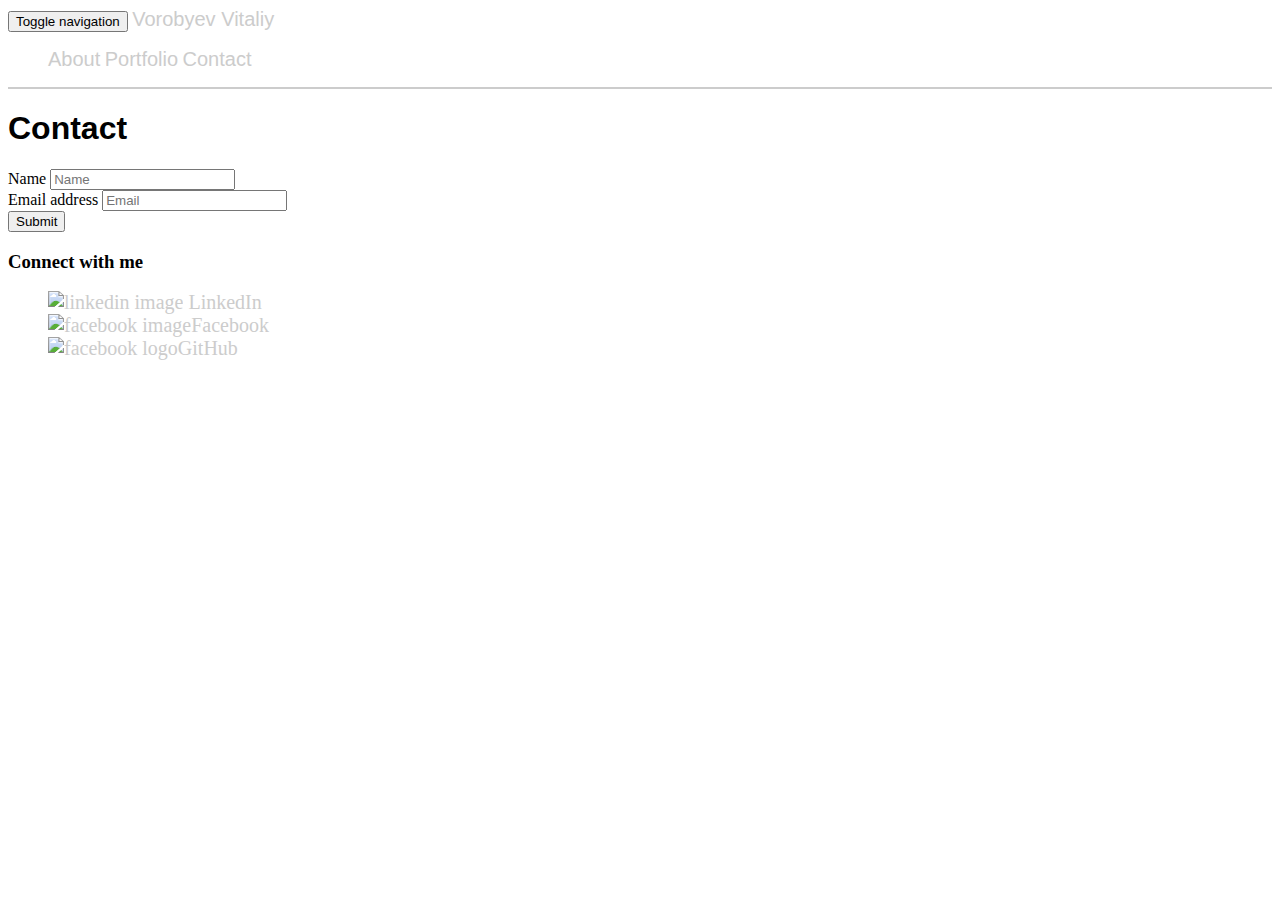
==== contacts.html @ 37d07bba "inital git" ====
<!DOCTYPE html>
<html lang="en">

<head>
    <meta charset="UTF-8">
    <meta name="viewport" content="width=device-width, initial-scale=1.0">
    <meta http-equiv="X-UA-Compatible" content="ie=edge">
    <link rel="stylesheet" href="style.css" type="text/css" />
    <title>Bootstrap Portfolio</title>
</head>

<body>
    <nav class="navbar navbar-default">
        <div class="container-fluid">
            <!-- Brand and toggle get grouped for better mobile display -->
            <div class="navbar-header">
                <button type="button" class="navbar-toggle collapsed" data-toggle="collapse" data-target="#bs-example-navbar-collapse-1" aria-expanded="false">
        <span class="sr-only">Toggle navigation</span>
        <span class="icon-bar"></span>
        <span class="icon-bar"></span>
        <span class="icon-bar"></span>
      </button>
                <a class="navbar-brand" href="#">Vorobyev Vitaliy</a>
            </div>

            <!-- Collect the nav links, forms, and other content for toggling -->
            <div class="collapse navbar-collapse" id="bs-example-navbar-collapse-1">
                <ul class="nav navbar-nav">
                </ul>
                <form class="navbar-form navbar-left">
                    <!-- empty container-->
                </form>
                <ul class="nav navbar-nav navbar-right">
                    <li><a href="./index.html">About</a></li>
                    <li><a href="./portfolio.html">Portfolio</a></li>
                    <li><a href="./contacts.html">Contact</a></li>
                </ul>
            </div>
            <!-- /.navbar-collapse -->
        </div>
        <!-- /.container-fluid -->
    </nav>

    <div class="container">
        <div class="row">
            <div class="col-md-8 col-xs-12">
                <h1 class="page-header bottom">Contact</h1>


            </div>
            <div class="col-md-4 hidden-xs">
                <!-- empty block -->
            </div>
        </div>

        <div class="row">
            <!-- Contact me body -->
            <div class="col-md-8 col-xs-12">
                <form>
                    <div class="form-group">
                        <label for="exampleInputPassword1">Name</label>
                        <input type="password" class="form-control" id="exampleInputPassword1" placeholder="Name">
                    </div>
                    <div class="form-group">
                        <label for="exampleInputEmail1">Email address</label>
                        <input type="email" class="form-control" id="exampleInputEmail1" placeholder="Email">
                    </div>
                    <button type="submit" class="btn btn-default">Submit</button>
                </form>
            </div>

            <!-- side-bar  -->
            <div class="col-md-4 col-xs-12">
                <div class="panel panel-default">
                    <div class="panel-heading">
                        <h3 class="panel-title">Connect with me</h3>
                    </div>
                    <div class="panel-body">
                        <ul style="list-style-type: none">
                            <li><a href="https://www.linkedin.com/in/vitaliy-vorobyev-b5971210a/" target="_blank"><img src="https://cdn3.iconfinder.com/data/icons/picons-social/57/11-linkedin-128.png" style="height: 30px" alt="linkedin image"> LinkedIn </a></li>
                            <li><a href="https://www.facebook.com/profile.php?id=100001539428317" target="_blank"><img src="https://cdn3.iconfinder.com/data/icons/free-social-icons/67/github_six_black-128.png" style="height: 30px" alt="facebook image">Facebook</a></li>
                            <li><a href="https://github.com/Vvitali" target="_blank"><img src="https://cdn3.iconfinder.com/data/icons/free-social-icons/67/facebook_circle_black-128.png" style="height: 30px" alt="facebook logo">GitHub</a>
                            </li>
                        </ul>
                    </div>
                </div>
            </div>
        </div>

        <!-- container's end -->
    </div>

</body>

</html>
---- style.css ----
.myImageStyle {
    max-width: 150px;
    margin-right: 20px;
}

a {
    color: #cccccc;
    font-size: 20px;
    text-decoration: none;
}

.navbar {
    font-family: 'ABeeZee', sans-serif;
    border-bottom: 2px solid #CCCCCC;
    width: 100%;
    background-color: white;
    margin: 0px;
}

.name-panel {
    min-height: 20px;
    max-height: 70px;
    height: 100%;
    min-width: 30px;
    max-width: 100px;



    font-size: 25px;
    background-color: #11D5ED;
    color: white;
    font-weight: bold;
    text-align: center;
}

.navbar-right {
    width: 100%;
}

.navbar-right li {
    display: inline;
}

.portfolioImages {
    width: 100%;
}

.page-header {
    font-family: 'ABeeZee', sans-serif;
}

.main-part {

    float: left;
    width: 66%;
    font-size: 18px;
    font-family: 'ABeeZee', sans-serif;
}

.Sidebar {
    font-family: 'ABeeZee', sans-serif;
    float: left;
    display: block;
    width: 33%;
}

.profile-image {
    max-width: 250px;
    float: left;
}


@media screen and (max-width: 640px) {
    body {
        background-image: url(http://www.designbolts.com/wp-content/uploads/2012/12/Noisy-Grid-Seamless-Pattern-For-Website-Background.jpg);
    }

    .name-panel {
        padding-top: 15px;
        margin-bottom: 10px;

        height: 30px;
        font-size: 19px;


        max-width: none;
        width: 100%;

        float: left;



    }

    .navbar-right {
        text-align: center;
    }
    .navbar-right a {
        font-size: 16px;
        color: black;
        padding-top: 10px;
    }
    .navbar-right li {
        padding: 5px 7.5% 5px 7.5%;

    }

    .navbar {
        width: 100%;
        height: 80px;

    }

    .Sidebar {
        float: none;
    }
}
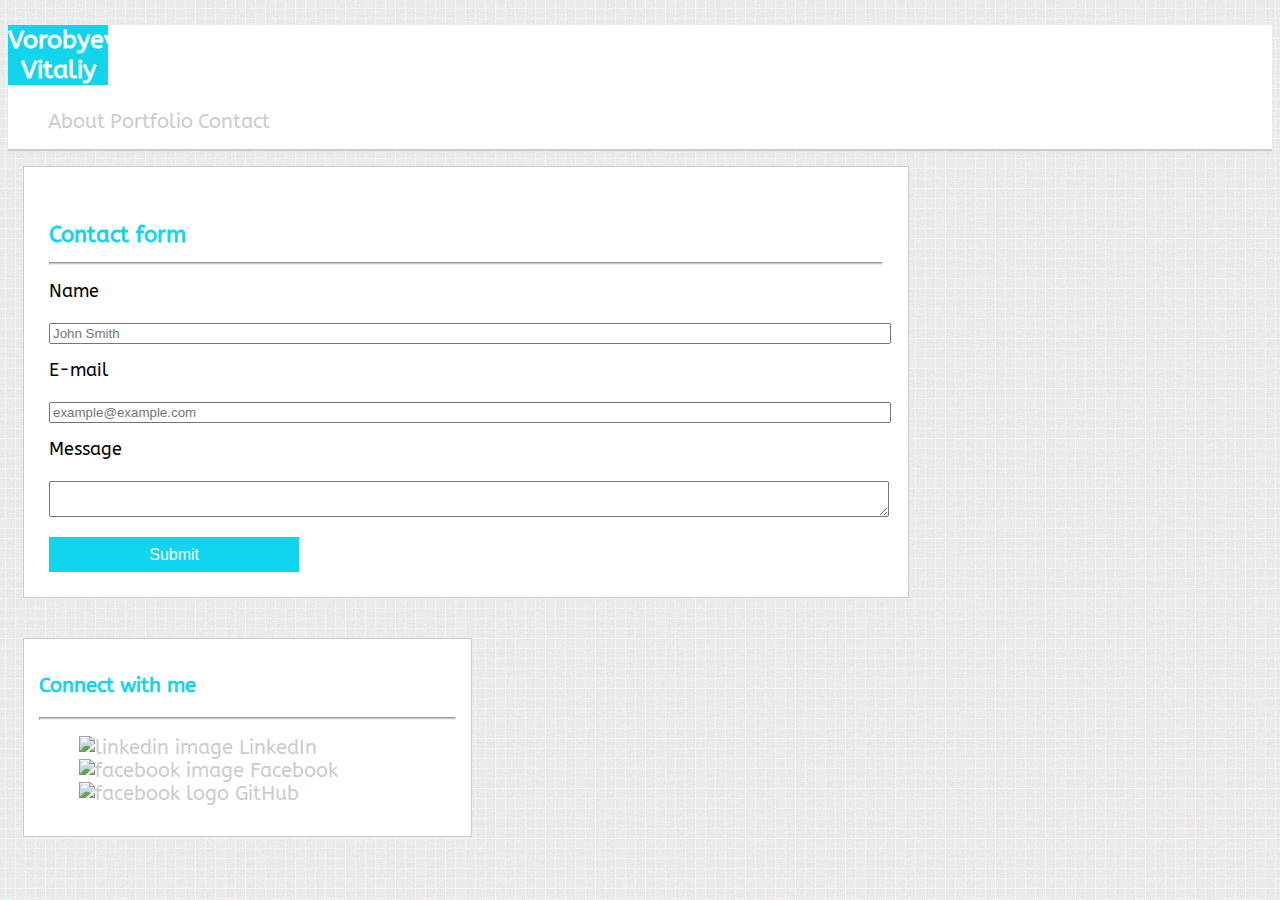
==== commit 0d3e0d76: "xs size is done" ====
--- a/contacts.html
+++ b/contacts.html
@@ -5,91 +5,67 @@
     <meta charset="UTF-8">
     <meta name="viewport" content="width=device-width, initial-scale=1.0">
     <meta http-equiv="X-UA-Compatible" content="ie=edge">
+    <meta name="viewport" content="width=device-width">
+    <link href="https://fonts.googleapis.com/css?family=ABeeZee" rel="stylesheet">
+    <link rel="stylesheet" href="https://meyerweb.com/eric/tools/css/reset/reset.css" type="text/css" />
     <link rel="stylesheet" href="style.css" type="text/css" />
     <title>Bootstrap Portfolio</title>
+
 </head>
 
 <body>
-    <nav class="navbar navbar-default">
-        <div class="container-fluid">
-            <!-- Brand and toggle get grouped for better mobile display -->
-            <div class="navbar-header">
-                <button type="button" class="navbar-toggle collapsed" data-toggle="collapse" data-target="#bs-example-navbar-collapse-1" aria-expanded="false">
-        <span class="sr-only">Toggle navigation</span>
-        <span class="icon-bar"></span>
-        <span class="icon-bar"></span>
-        <span class="icon-bar"></span>
-      </button>
-                <a class="navbar-brand" href="#">Vorobyev Vitaliy</a>
-            </div>
-
-            <!-- Collect the nav links, forms, and other content for toggling -->
-            <div class="collapse navbar-collapse" id="bs-example-navbar-collapse-1">
-                <ul class="nav navbar-nav">
-                </ul>
-                <form class="navbar-form navbar-left">
-                    <!-- empty container-->
-                </form>
-                <ul class="nav navbar-nav navbar-right">
-                    <li><a href="./index.html">About</a></li>
-                    <li><a href="./portfolio.html">Portfolio</a></li>
-                    <li><a href="./contacts.html">Contact</a></li>
-                </ul>
-            </div>
-            <!-- /.navbar-collapse -->
-        </div>
-        <!-- /.container-fluid -->
-    </nav>
-
-    <div class="container">
-        <div class="row">
-            <div class="col-md-8 col-xs-12">
-                <h1 class="page-header bottom">Contact</h1>
 
 
-            </div>
-            <div class="col-md-4 hidden-xs">
-                <!-- empty block -->
-            </div>
+    <!-- Brand and toggle get grouped for better mobile display -->
+    <div class="navbar">
+        <div class="name-panel">
+            <p>Vorobyev Vitaliy</p>
         </div>
-
-        <div class="row">
-            <!-- Contact me body -->
-            <div class="col-md-8 col-xs-12">
-                <form>
-                    <div class="form-group">
-                        <label for="exampleInputPassword1">Name</label>
-                        <input type="password" class="form-control" id="exampleInputPassword1" placeholder="Name">
-                    </div>
-                    <div class="form-group">
-                        <label for="exampleInputEmail1">Email address</label>
-                        <input type="email" class="form-control" id="exampleInputEmail1" placeholder="Email">
-                    </div>
-                    <button type="submit" class="btn btn-default">Submit</button>
-                </form>
-            </div>
-
-            <!-- side-bar  -->
-            <div class="col-md-4 col-xs-12">
-                <div class="panel panel-default">
-                    <div class="panel-heading">
-                        <h3 class="panel-title">Connect with me</h3>
-                    </div>
-                    <div class="panel-body">
-                        <ul style="list-style-type: none">
-                            <li><a href="https://www.linkedin.com/in/vitaliy-vorobyev-b5971210a/" target="_blank"><img src="https://cdn3.iconfinder.com/data/icons/picons-social/57/11-linkedin-128.png" style="height: 30px" alt="linkedin image"> LinkedIn </a></li>
-                            <li><a href="https://www.facebook.com/profile.php?id=100001539428317" target="_blank"><img src="https://cdn3.iconfinder.com/data/icons/free-social-icons/67/github_six_black-128.png" style="height: 30px" alt="facebook image">Facebook</a></li>
-                            <li><a href="https://github.com/Vvitali" target="_blank"><img src="https://cdn3.iconfinder.com/data/icons/free-social-icons/67/facebook_circle_black-128.png" style="height: 30px" alt="facebook logo">GitHub</a>
-                            </li>
-                        </ul>
-                    </div>
-                </div>
-            </div>
-        </div>
-
-        <!-- container's end -->
+        <ul class="navbar-right">
+            <li><a href="./index.html">About</a></li>
+            <li><a href="./portfolio.html">Portfolio</a></li>
+            <li><a href="./contacts.html">Contact</a></li>
+        </ul>
     </div>
 
+    <!-- main -->
+    <div class="main-part">
+        <h1 class="page-header">Contact form</h1>
+        <hr>
+        <!-- main -->
+        <form class="contact-form">
+
+            <p>Name</p>
+            <label for="name"> </label>
+            <input type="text" placeholder="John Smith" name="name">
+
+            <p>E-mail</p>
+            <label for="email"> </label>
+            <input type="email" placeholder="example@example.com" name="email">
+            <p>Message</p>
+            <label for="message"></label>
+
+            <textarea name="message"></textarea>
+
+            <button>Submit</button>
+        </form>
+    </div>
+
+    <!-- side-bar  -->
+    <div class="Sidebar">
+        <div class="sidebar-heading">
+            <h3 class="panel-title">Connect with me</h3>
+        </div>
+        <hr>
+        <div class="sidebar-body">
+            <ul style="list-style-type: none">
+                <li><a href="https://www.linkedin.com/in/vitaliy-vorobyev-b5971210a/" target="_blank"><img src="https://cdn3.iconfinder.com/data/icons/picons-social/57/11-linkedin-128.png" style="height: 30px" alt="linkedin image"> LinkedIn </a></li>
+                <li><a href="https://www.facebook.com/profile.php?id=100001539428317" target="_blank"><img src="https://cdn3.iconfinder.com/data/icons/free-social-icons/67/github_six_black-128.png" style="height: 30px" alt="facebook image"> Facebook</a></li>
+                <li><a href="https://github.com/Vvitali" target="_blank"><img src="https://cdn3.iconfinder.com/data/icons/free-social-icons/67/facebook_circle_black-128.png" style="height: 30px" alt="facebook logo"> GitHub</a>
+                </li>
+            </ul>
+        </div>
+    </div>
 </body>
 
 </html>
--- a/style.css
+++ b/style.css
@@ -1,6 +1,10 @@
 .myImageStyle {
     max-width: 150px;
     margin-right: 20px;
+}
+
+body {
+    background-image: url(./images/background.jpg);
 }
 
 a {
@@ -9,12 +13,39 @@
     text-decoration: none;
 }
 
+button {
+    margin-top: 15px;
+    background-color: #11D5ED;
+    color: white;
+    border: none;
+    width: 30%;
+    height: 35px;
+    font-style: bold;
+    font-size: 16px;
+}
+
 .navbar {
     font-family: 'ABeeZee', sans-serif;
     border-bottom: 2px solid #CCCCCC;
     width: 100%;
     background-color: white;
     margin: 0px;
+}
+
+hr {
+    background-color: #CCCCCC;
+    height: 1px;
+}
+
+h1,
+h3 {
+    color: #11D5ED;
+    text-decoration: bold;
+    font-size: 22px;
+}
+
+h3 {
+    font-size: 20px;
 }
 
 .name-panel {
@@ -41,57 +72,90 @@
     display: inline;
 }
 
-.portfolioImages {
+.portfolioItem {
+    padding-top: 20px;
+    width: 100%;
+}
+
+.portfolioItem p {
+    text-align: center;
+    font-size: 22px;
+    position: relative;
+    top: -80px;
+    padding-top: 20px;
+    height: 50px;
+    width: 100%;
+    background-color: #11D5ED;
+    color: white;
+}
+
+.portfolioItem img {
+
     width: 100%;
 }
 
 .page-header {
+    padding-top: 15px;
     font-family: 'ABeeZee', sans-serif;
 }
 
 .main-part {
-
+    background-color: white;
+    margin: 15px;
+    padding: 25px;
     float: left;
     width: 66%;
     font-size: 18px;
     font-family: 'ABeeZee', sans-serif;
+    border: 1px solid #cccccc;
 }
 
 .Sidebar {
+    background-color: white;
+    margin: 25px 15px 15px 15px;
+    padding: 15px;
     font-family: 'ABeeZee', sans-serif;
     float: left;
     display: block;
     width: 33%;
+    border: 1px solid #cccccc;
 }
 
 .profile-image {
-    max-width: 250px;
+
     float: left;
+    margin-top: 15px;
+    margin-bottom: 15px;
+    width: 100%;
+
+}
+
+.contact-form {
+    width: 100%;
+}
+
+
+.contact-form textarea,
+input {
+    margin-top: 3px;
+    width: 100%;
+}
+
+.contact-form p {
+    margin-top: 15px;
 }
 
 
 @media screen and (max-width: 640px) {
-    body {
-        background-image: url(http://www.designbolts.com/wp-content/uploads/2012/12/Noisy-Grid-Seamless-Pattern-For-Website-Background.jpg);
-    }
-
     .name-panel {
         padding-top: 15px;
         margin-bottom: 10px;
-
         height: 30px;
         font-size: 19px;
-
-
         max-width: none;
         width: 100%;
-
         float: left;
-
-
-
     }
-
     .navbar-right {
         text-align: center;
     }
@@ -102,16 +166,23 @@
     }
     .navbar-right li {
         padding: 5px 7.5% 5px 7.5%;
-
     }
-
     .navbar {
         width: 100%;
         height: 80px;
 
     }
 
+    .main-part {
+        float: none;
+        width: auto;
+        font-size: 18px;
+        color: #333333;
+        font-family: 'ABeeZee', sans-serif;
+    }
+
     .Sidebar {
         float: none;
+        width: auto;
     }
 }
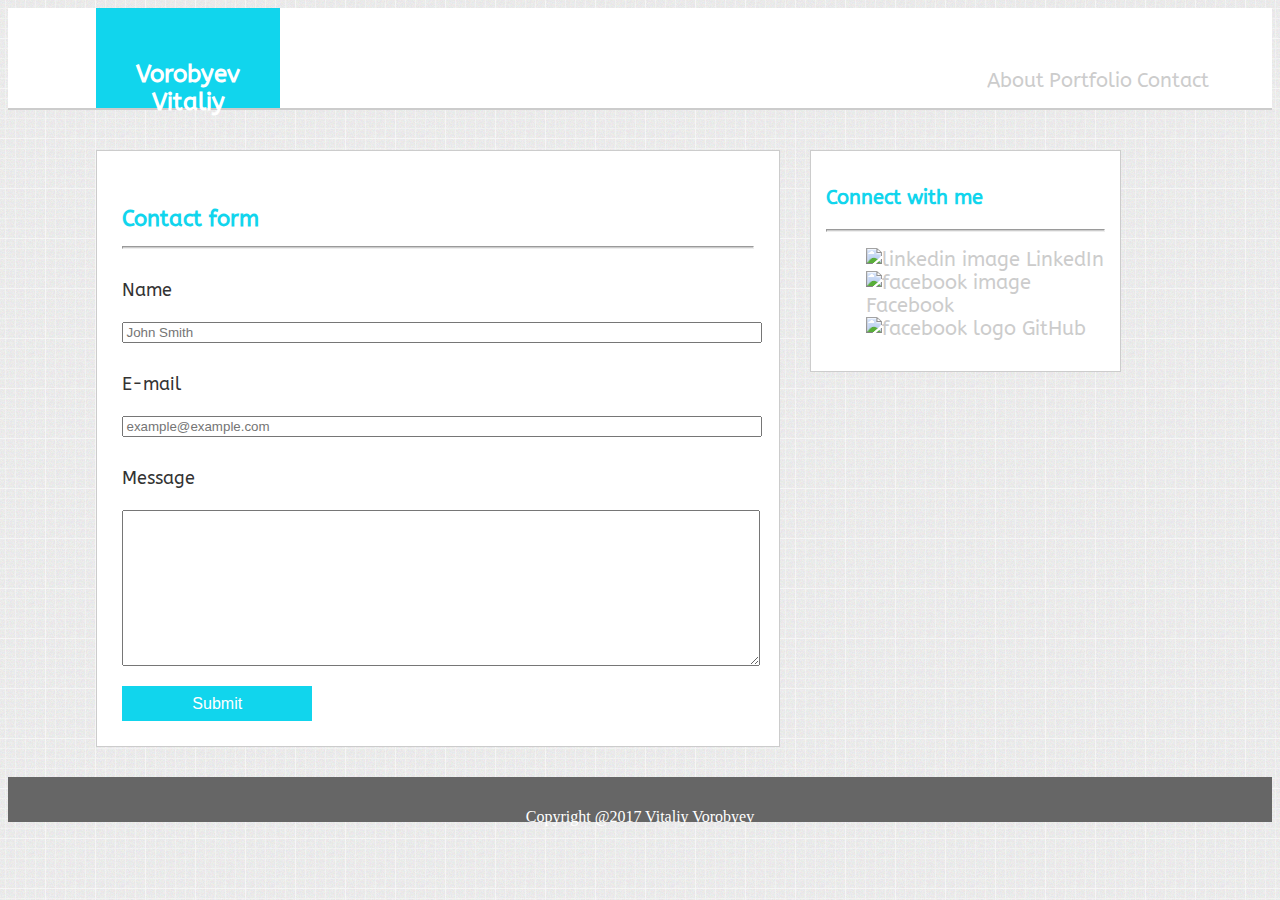
==== commit 227b234b: "alpha version, added: footer" ====
--- a/contacts.html
+++ b/contacts.html
@@ -66,6 +66,9 @@
             </ul>
         </div>
     </div>
+    <div class="footer">
+        <p>Copyright @2017 Vitaliy Vorobyev</p>
+    </div>
 </body>
 
 </html>
--- a/style.css
+++ b/style.css
@@ -26,10 +26,14 @@
 
 .navbar {
     font-family: 'ABeeZee', sans-serif;
+    background-color: white;
     border-bottom: 2px solid #CCCCCC;
-    width: 100%;
-    background-color: white;
+
+    position: relative;
+    width: 100%;
+    height: 50px;
     margin: 0px;
+
 }
 
 hr {
@@ -50,14 +54,10 @@
 
 .name-panel {
     min-height: 20px;
-    max-height: 70px;
     height: 100%;
     min-width: 30px;
-    max-width: 100px;
-
-
-
-    font-size: 25px;
+
+    font-size: 24px;
     background-color: #11D5ED;
     color: white;
     font-weight: bold;
@@ -73,24 +73,23 @@
 }
 
 .portfolioItem {
-    padding-top: 20px;
+    position: relative;
+    margin-top: 20px;
     width: 100%;
 }
 
 .portfolioItem p {
     text-align: center;
     font-size: 22px;
-    position: relative;
-    top: -80px;
-    padding-top: 20px;
-    height: 50px;
+    position: absolute;
+    bottom: 10%;
+    height: 40px;
     width: 100%;
     background-color: #11D5ED;
     color: white;
 }
 
 .portfolioItem img {
-
     width: 100%;
 }
 
@@ -110,6 +109,10 @@
     border: 1px solid #cccccc;
 }
 
+.main-part p {
+    padding-top: 15px;
+}
+
 .Sidebar {
     background-color: white;
     margin: 25px 15px 15px 15px;
@@ -122,7 +125,6 @@
 }
 
 .profile-image {
-
     float: left;
     margin-top: 15px;
     margin-bottom: 15px;
@@ -141,10 +143,35 @@
     width: 100%;
 }
 
+textarea {
+    height: 150px;
+}
+
 .contact-form p {
     margin-top: 15px;
 }
 
+.footer {
+    float: left;
+    display: block;
+    margin-top: 15px;
+    padding-top: 15px;
+    width: 100%;
+    height: 30px;
+
+    background-color: #666666;
+    color: white;
+    text-align: center;
+}
+
+.clearfix::after {
+    content: "";
+    clear: both;
+    display: table;
+}
+
+
+/*<640*/
 
 @media screen and (max-width: 640px) {
     .name-panel {
@@ -167,6 +194,7 @@
     .navbar-right li {
         padding: 5px 7.5% 5px 7.5%;
     }
+
     .navbar {
         width: 100%;
         height: 80px;
@@ -186,3 +214,92 @@
         width: auto;
     }
 }
+
+/*NAVBAR >640*/
+
+@media screen and (min-width:640px) {
+    .navbar {
+        height: 100px;
+        margin-bottom: 25px;
+    }
+
+    .name-panel {
+        position: absolute;
+        left: 15px;
+        height: 100%;
+    }
+    .name-panel p {
+        padding: 15% 5% 0% 5%;
+    }
+    .navbar-right {
+        width: auto;
+        position: absolute;
+        top: 45%;
+        right: 5%;
+    }
+}
+
+/*mainpart and sidebar 640-768 */
+
+@media screen and (min-width:640px) and (max-width: 768px) {
+    .main-part {
+        float: none;
+        width: auto;
+        font-size: 18px;
+        color: #333333;
+        font-family: 'ABeeZee', sans-serif;
+    }
+
+    .profile-image {
+
+        float: left;
+        overflow: auto;
+        margin: 15px 15px 15px 0px;
+
+        max-width: 30%;
+
+    }
+
+    .portfolioItem {
+        float: left;
+        margin-left: 20px;
+        width: 45%;
+    }
+
+
+    .Sidebar {
+        float: none;
+        margin-top: 15px;
+        width: auto;
+    }
+}
+
+/*mainpart and sidebar and name-panel 768px-980px */
+
+@media screen and (min-width:768px) {
+    .name-panel {
+        margin-left: 7%;
+        left: 0;
+    }
+
+    .main-part {
+        float: left;
+        margin-left: 7%;
+        width: 50%;
+        font-size: 18px;
+        color: #333333;
+        font-family: 'ABeeZee', sans-serif;
+    }
+
+    .portfolioItem {
+        float: none;
+
+        width: 100%;
+    }
+
+    .Sidebar {
+        float: left;
+        margin-top: 15px;
+        width: 22%;
+    }
+}
